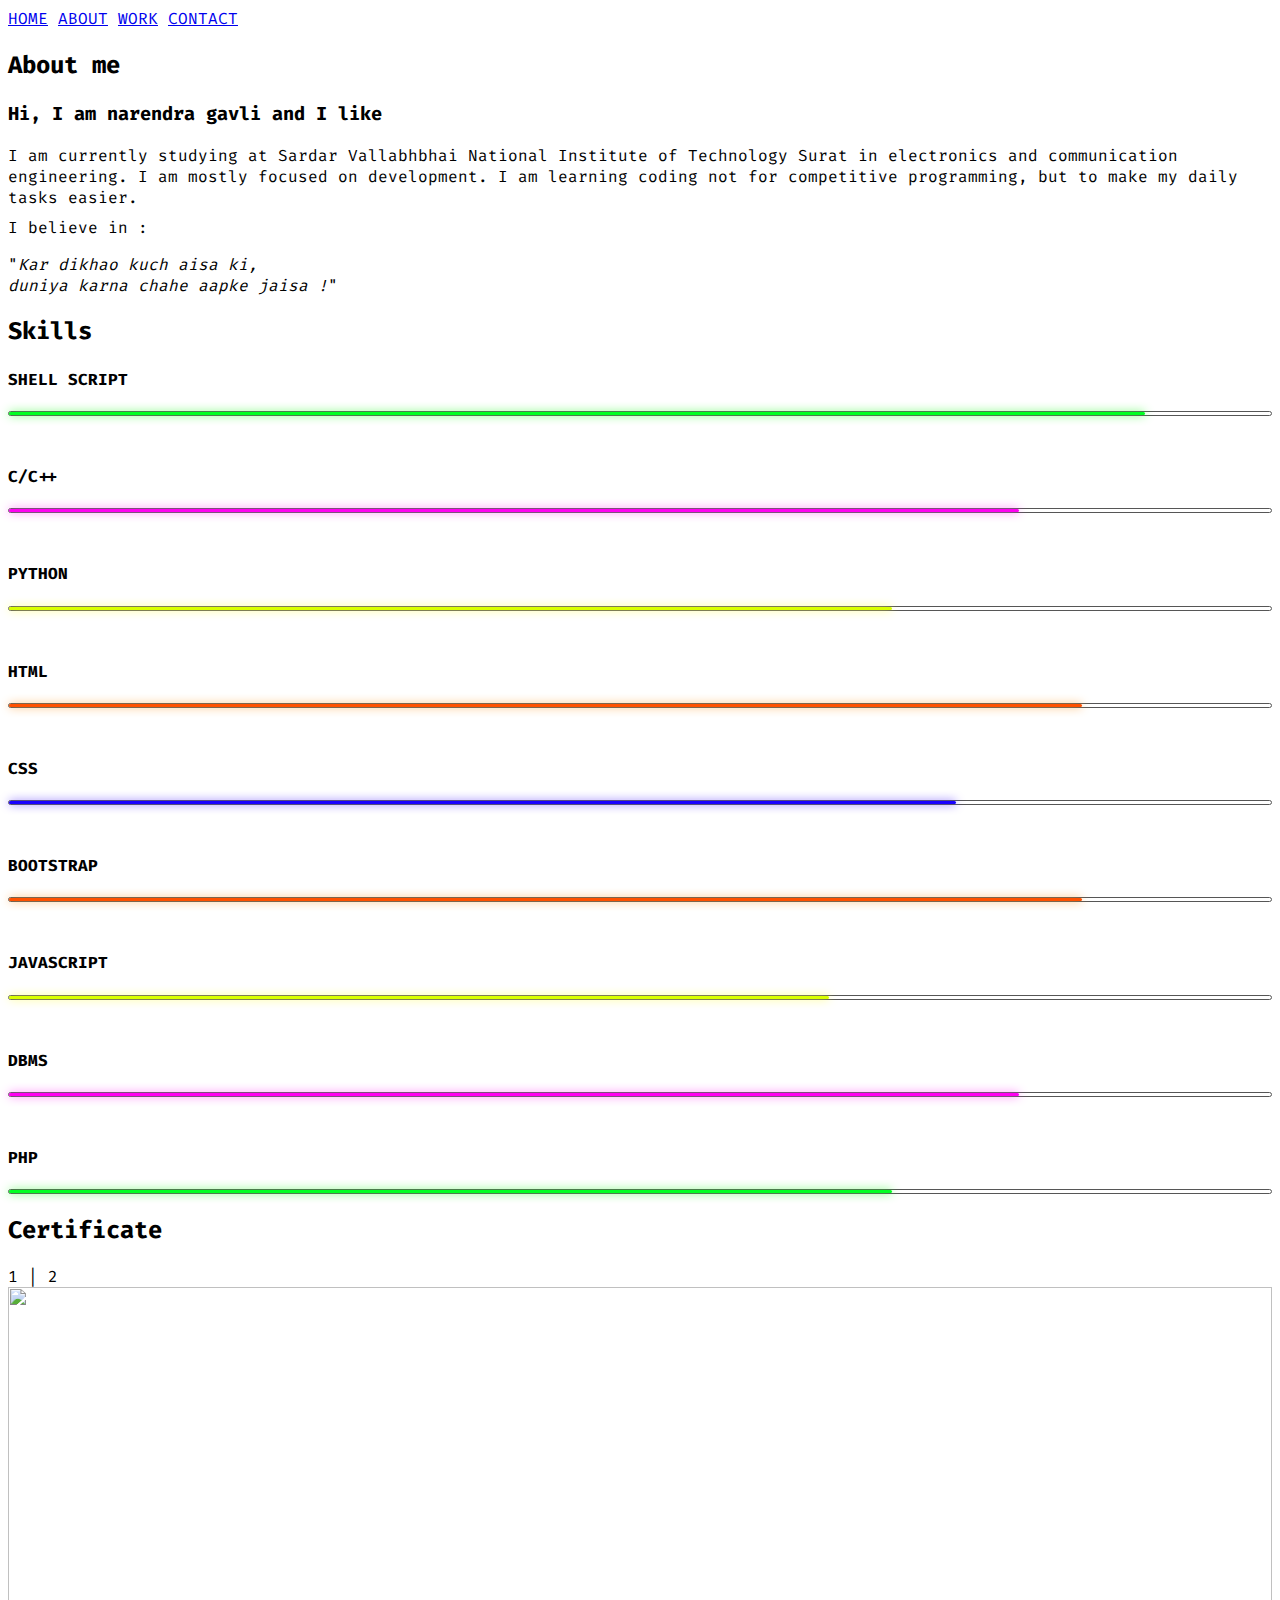
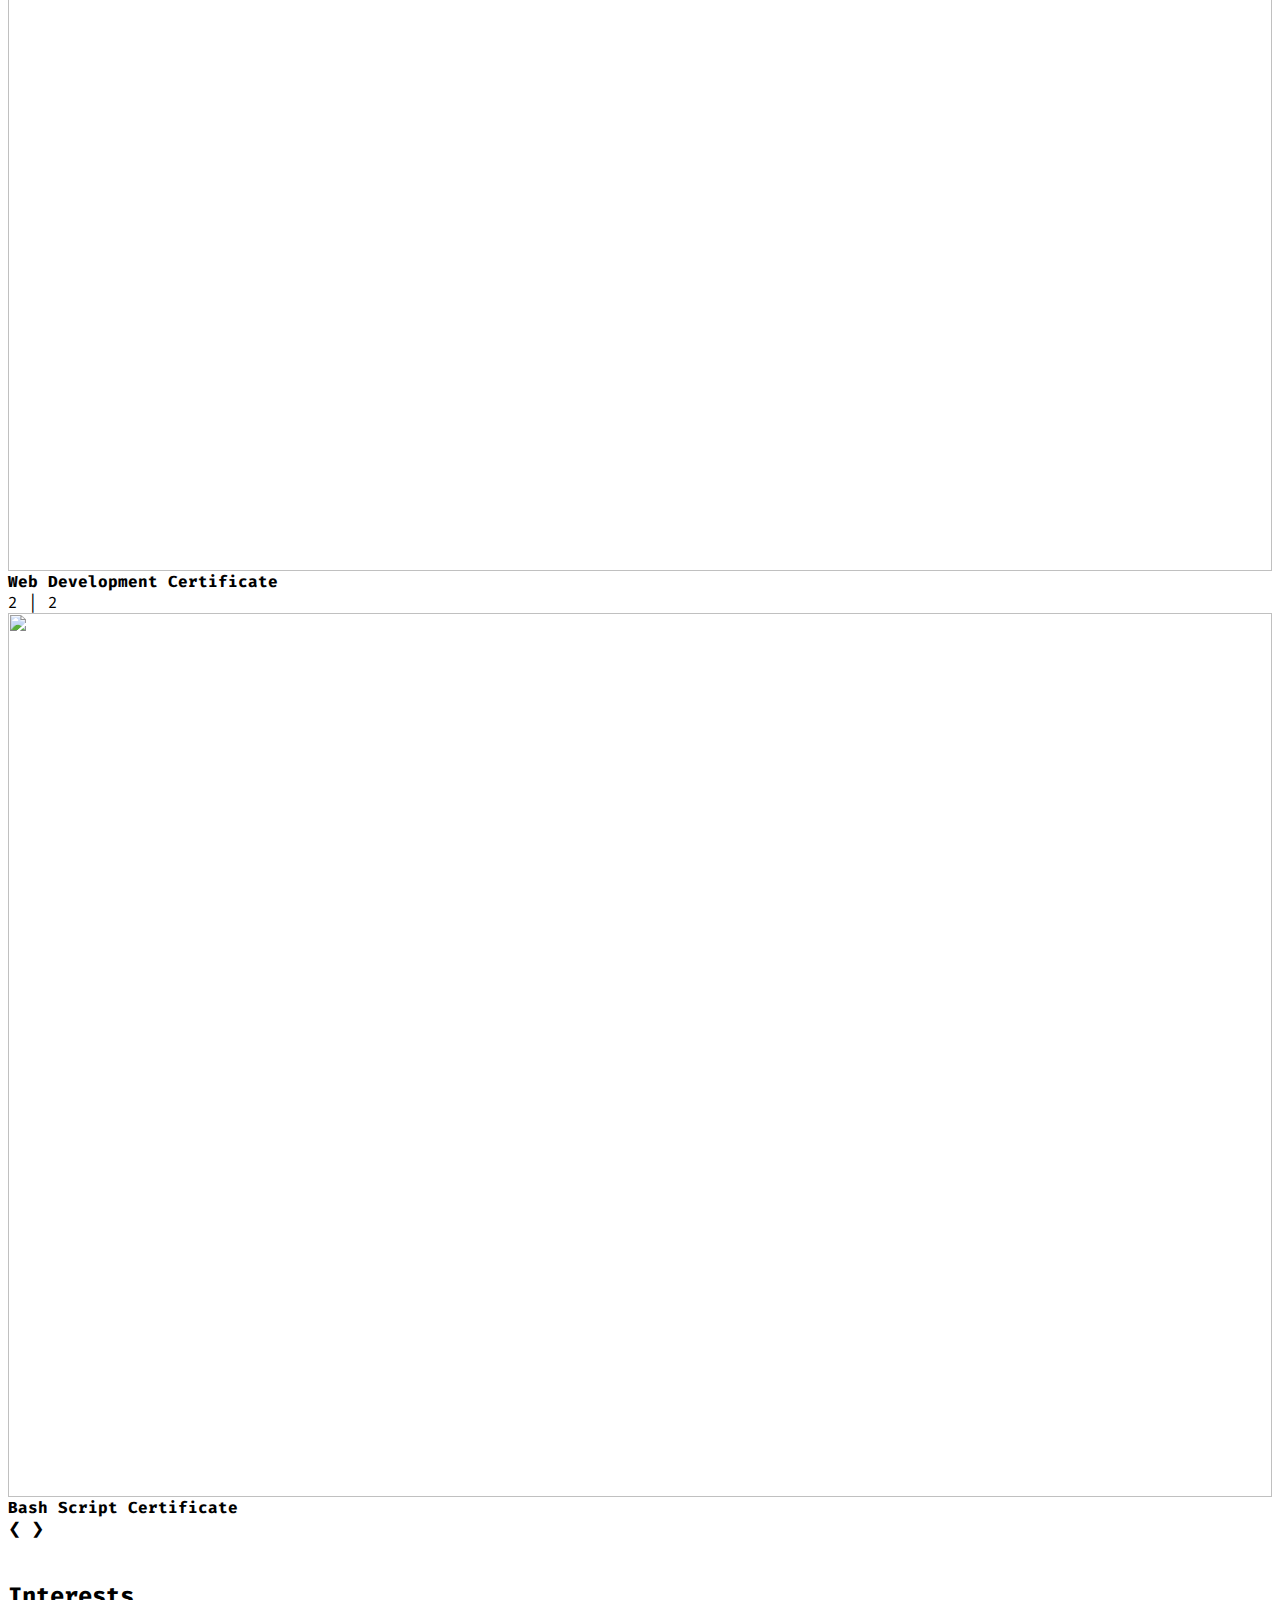
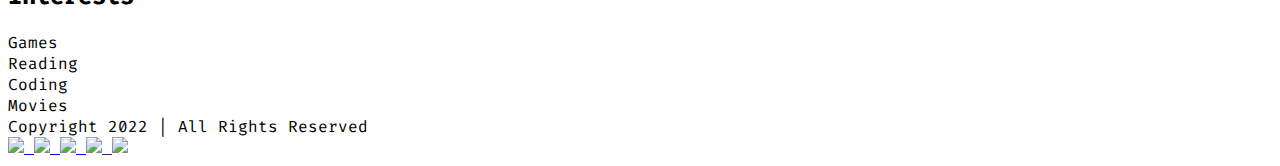
==== about.html @ 9edbbb4c "Update about.html" ====
<html>

<head>
    <title>NAREN | ABOUT</title>
    <link rel="icon" type="image/x-icon" href="./img/site_title_icon/about_icon.png">
    <meta name="viewport" content="width=device-width, initial-scale=1.0">

    <!-- link css file -->
    <link rel="stylesheet" href="./css/navbar.css">
    <link rel="stylesheet" href="./css/slideShow.css">
    <link rel="stylesheet" href="./css/baranimation.css">
    <link rel="stylesheet" href="./css/about.css">
    <link rel="stylesheet" href="./css/footer.css">

    <!-- link google fonts  -->
    <link href="https://fonts.googleapis.com/css2?family=Fira+Code&display=swap" rel="stylesheet">

    <!-- link font awesome -->
    <script src="https://kit.fontawesome.com/91b7a0e05b.js" crossorigin="anonymous"></script>

</head>

<body>
    <!-- navbar -->
    <div class="topnav" id="myTopnav">
        <a href="index.html">HOME</a>
        <a href="about.html" class="active">ABOUT</a>
        <a href="project.html">WORK</a>
        <a href="contact.html">CONTACT</a>
        <a href="javascript:void(0);" class="icon" onclick="myFunction()">
            <i class="fa-solid fa-bars"></i>
        </a>
    </div>

    <!-- main body  -->
    <div class="main_body">
        <!-- about me -->
        <div class="row">
            <h2><i class="fa-solid fa-id-badge"></i> About me</h2>
            <div>
                <h3 class="dev_type">Hi, I am narendra gavli and I like
                    <span class="txt-rotate" data-period="2000"
                        data-rotate='[ "developing.", "coding.", "designing.","playing chess."]'></span>
                </h3>
            </div>
            <div class="aboutme">
                <p style="margin:1vh 0vw ;">
                    I am currently studying at Sardar Vallabhbhai National Institute of Technology Surat in
                    electronics and
                    communication engineering. I am mostly focused on
                    development. I am learning coding not for competitive programming, but to make my daily tasks
                    easier.
                </p>
                I believe in :<br>
                <p class="quote">"<i>Kar dikhao kuch aisa ki,<br>
                        duniya karna chahe aapke jaisa !</i>"</p>
            </div>
        </div>

        <!-- skills -->
        <div class="skills row">
            <h2><i class="fa-solid fa-code"></i> Skills</h2>
            <div class="progress-bar-container">
                <h4>SHELL SCRIPT</h4>
                <div class="progress-bar">
                    <span class="percentage shell_script"></span>
                </div>
            </div>

            <div class="progress-bar-container">
                <h4>C/C++</h4>
                <div class="progress-bar">
                    <span class="percentage c"></span>
                </div>
            </div>

            <div class="progress-bar-container">
                <h4>PYTHON</h4>
                <div class="progress-bar">
                    <span class="percentage python"></span>
                </div>
            </div>

            <div class="progress-bar-container">
                <h4>HTML</h4>
                <div class="progress-bar">
                    <span class="percentage html"></span>
                </div>
            </div>

            <div class="progress-bar-container">
                <h4>CSS</h4>
                <div class="progress-bar">
                    <span class="percentage css"></span>
                </div>
            </div>

            <div class="progress-bar-container">
                <h4>BOOTSTRAP</h4>
                <div class="progress-bar">
                    <span class="percentage bootstrap"></span>
                </div>
            </div>

            <div class="progress-bar-container">
                <h4>JAVASCRIPT</h4>
                <div class="progress-bar">
                    <span class="percentage javascript"></span>
                </div>
            </div>

            <div class="progress-bar-container">
                <h4>DBMS</h4>
                <div class="progress-bar">
                    <span class="percentage dbms"></span>
                </div>
            </div>

            <div class="progress-bar-container">
                <h4>PHP</h4>
                <div class="progress-bar">
                    <span class="percentage php"></span>
                </div>
            </div>
        </div>

        <!-- Certificate -->
        <div class="row">
            <h2><i class="fa-solid fa-file-lines"></i> Certificate</h2>
            <!-- Slideshow container -->
            <div class="slideshow-container">

                <!-- Full-width images with number and caption text -->
                <div class="mySlides fade">
                    <div class="numbertext">1 | 2</div>
                    <img src="./img/certificate/webdev.jpg" style="width:100%">
                    <div class="text"><b>Web Development Certificate</b></div>
                </div>

                <div class="mySlides fade">
                    <div class="numbertext">2 | 2</div>
                    <img src="./img/certificate/bash.jpg" style="width:100%">
                    <div class="text"><b>Bash Script Certificate</b></div>
                </div>

                <!-- Next and previous buttons -->
                <a class="prev" onclick="plusSlides(-1)">&#10094;</a>
                <a class="next" onclick="plusSlides(1)">&#10095;</a>
            </div>
            <br>

            <!-- The dots/circles -->
            <div style="text-align:center">
                <span class="dot" onclick="currentSlide(1)"></span>
                <span class="dot" onclick="currentSlide(2)"></span>
            </div>
        </div>

        <!-- Interests -->
        <div class="row">
            <h2><i class="fa-brands fa-gratipay"></i> Interests</h2>
            <div class="interest">
                <div class="inte_name">
                    <i class="fa-solid fa-chess"></i> Games
                </div>
                <div class="inte_name">
                    <i class="fa-solid fa-book"></i> Reading
                </div>
                <div class="inte_name">
                    <i class="fa-solid fa-code"></i> Coding
                </div>
                <div class="inte_name">
                    <i class="fa-solid fa-film"></i> Movies
                </div>
            </div>

        </div>
    </div>

    <!-- FOOTER -->
    <div class="footer">
        <div class="footer-col-1">
            <span>Copyright 2022 | All Rights Reserved</span>
        </div>
        <div class="footer-col-2">
            <a href="https://github.com/narengavli-svnit-02">
                <img src="./img/footer_icon/github.png" class="footer_logo">
            </a>
            <a href="https://www.linkedin.com/in/narendragavli-svnit/">
                <img src="./img/footer_icon/linkedin.png" class="footer_logo">
            </a>
            <a href="https://www.instagram.com/naren_gavli/">
                <img src="./img/footer_icon/instagram.png" class="footer_logo">
            </a>
            <a href="">
                <img src="./img/footer_icon/gmail.png" class="footer_logo">
            </a>
            <a href="https://twitter.com/naren_gavli">
                <img src="./img/footer_icon/twitter.png" class="footer_logo">
            </a>
        </div>
    </div>

    <!-- link js file -->
    <script src="./js/index.js"></script>
    <script src="./js/slideShow.js"></script>
    <script src="./js/devTypeFun.js"></script>
</body>

</html>
---- css/baranimation.css ----
* {
    box-sizing: border-box;
    font-family: 'Fira Code', monospace;
}

.progress-bar-container:not(:last-child) {
    margin-bottom: 50px;
}

.progress-bar-container h2 {
    color: rgb(238, 238, 238);
    letter-spacing: 1px;
    font-size: 20px;
}

.progress-bar {
    width: 100%;
    height: 5px;
    margin-top: 10px;
    border: 1px solid #565656;
    background-color: white;
    border-radius: 5px;
}

.percentage {
    display: block;
    height: 100%;
    border-radius: 5px;
    animation: progress 1500ms ease-in 1;
}

.shell_script {
    background-color: rgb(0, 255, 34);
    box-shadow: 0 0 10px rgb(51, 248, 51);
    width: 90%;
}

.c {
    background-color: rgb(255, 0, 242);
    box-shadow: 0 0 10px rgb(253, 61, 244);
    width: 80%;
}


.python {
    background-color: rgb(217, 255, 0);
    box-shadow: 0 0 10px rgb(252, 255, 76);
    width: 70%;
}

.html {
    background-color: rgb(255, 81, 0);
    box-shadow: 0 0 10px rgb(248, 157, 53);
    width: 85%;
}

.css {
    background-color: rgb(25, 0, 255);
    box-shadow: 0 0 10px rgb(89, 53, 248);
    width: 75%;
}

.bootstrap {
    background-color: rgb(255, 81, 0);
    box-shadow: 0 0 10px rgb(248, 157, 53);
    width: 85%;
}

.javascript {
    background-color: rgb(217, 255, 0);
    box-shadow: 0 0 10px rgb(252, 255, 76);
    width: 65%;
}

.dbms {
    background-color: rgb(255, 0, 242);
    box-shadow: 0 0 10px rgb(253, 61, 244);
    width: 80%;
}

.php {
    background-color: rgb(0, 255, 34);
    box-shadow: 0 0 10px rgb(51, 248, 51);
    width: 70%;
}

@keyframes progress {
    from {
        width: 0;
    }
}

@media screen and (max-width: 600px) {}
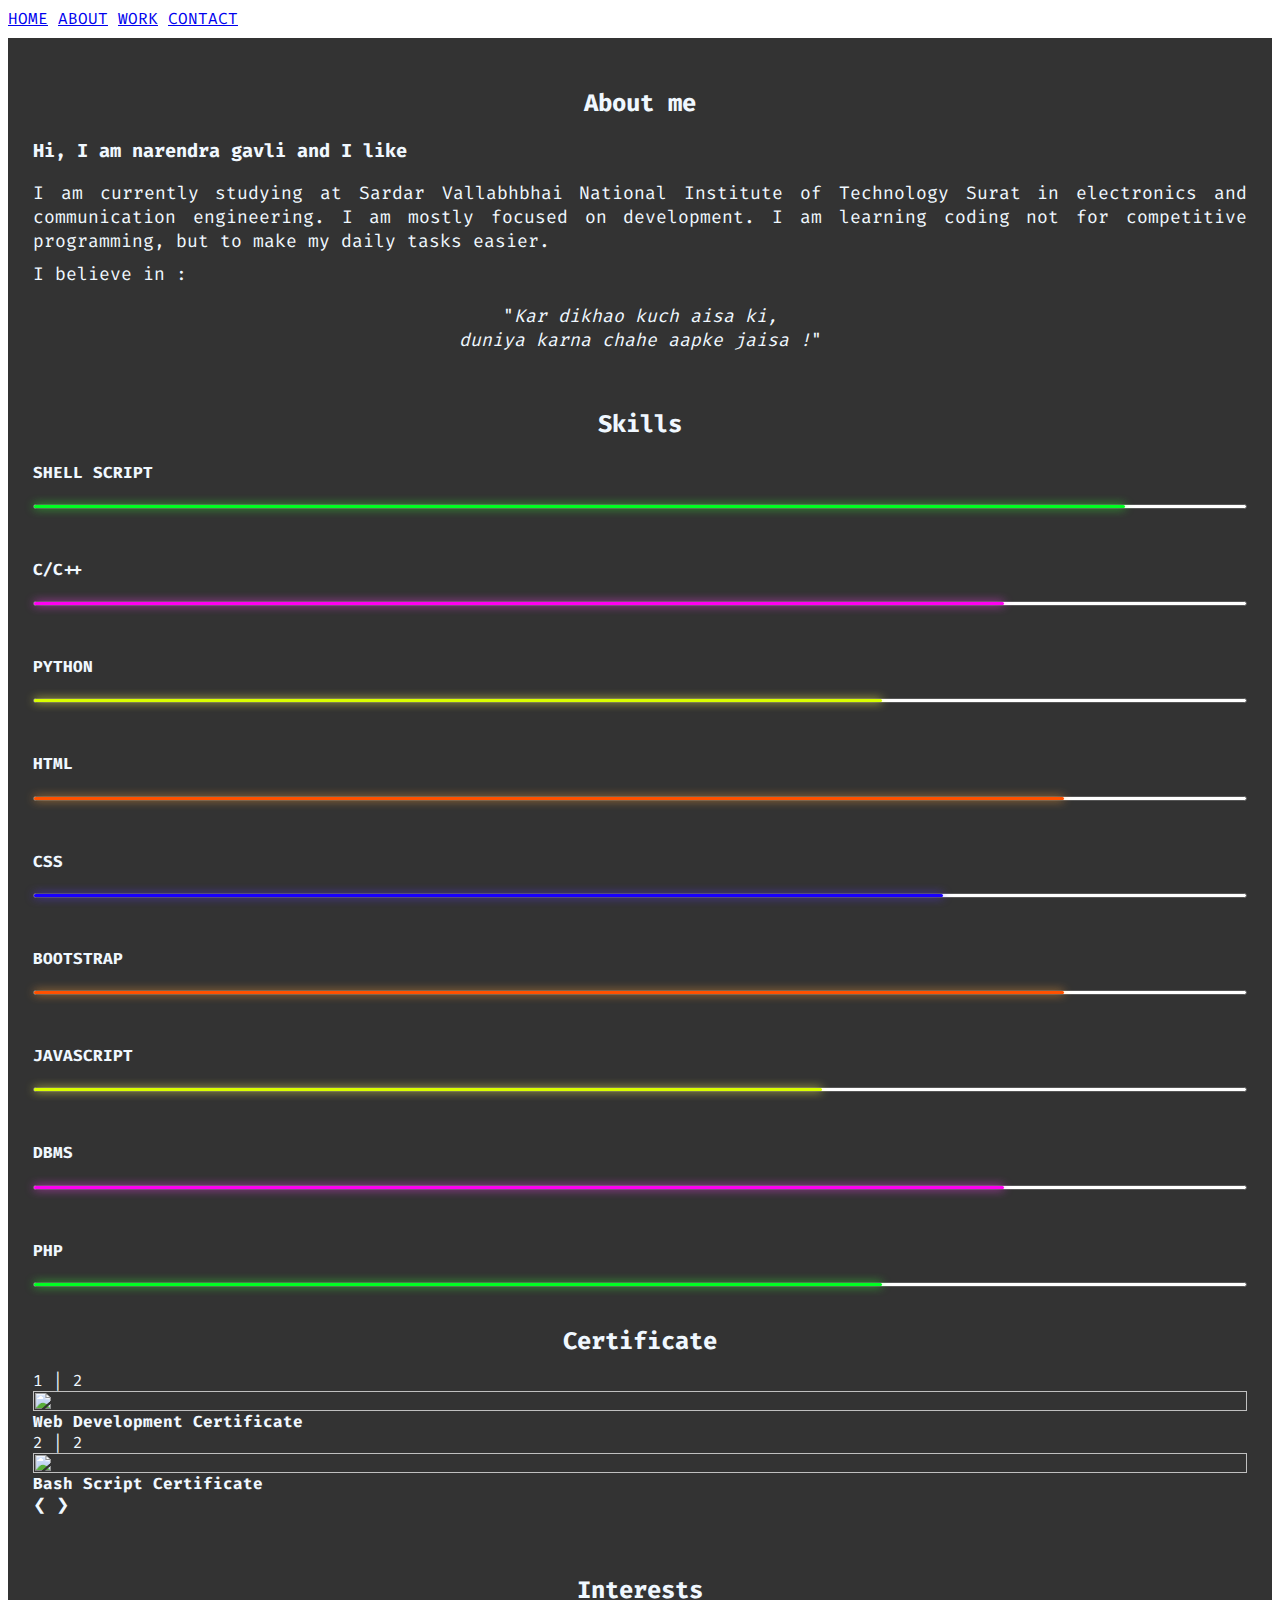
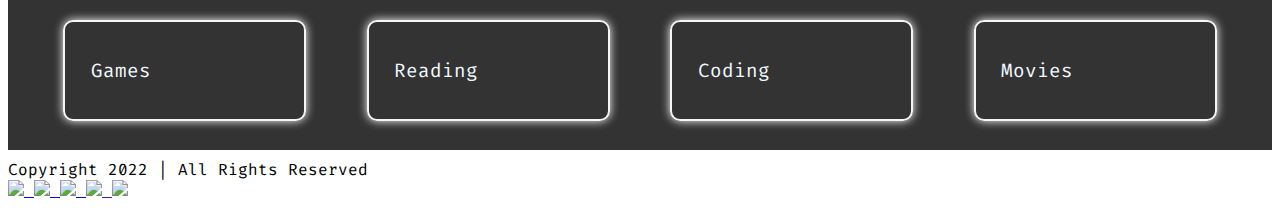
==== commit 760ef1c2: "Update about.html" ====
--- a/about.html
+++ b/about.html
@@ -6,6 +6,8 @@
     <meta name="viewport" content="width=device-width, initial-scale=1.0">
 
     <!-- link css file -->
+    <link rel="stylesheet" href="./css/loader.css">
+
     <link rel="stylesheet" href="./css/navbar.css">
     <link rel="stylesheet" href="./css/slideShow.css">
     <link rel="stylesheet" href="./css/baranimation.css">
@@ -21,6 +23,9 @@
 </head>
 
 <body>
+    <!-- pre loader -->
+    <div id="loader"></div>
+    
     <!-- navbar -->
     <div class="topnav" id="myTopnav">
         <a href="index.html">HOME</a>
@@ -205,6 +210,7 @@
     <script src="./js/index.js"></script>
     <script src="./js/slideShow.js"></script>
     <script src="./js/devTypeFun.js"></script>
+    <script src="./js/loader.js"></script>
 </body>
 
 </html>
--- a/css/about.css
+++ b/css/about.css
@@ -0,0 +1,93 @@
+* {
+  box-sizing: border-box;
+  font-family: 'Fira Code', monospace;
+}
+
+/* main body */
+.main_body {
+  display: flex;
+  flex-direction: column;
+  justify-content: space-between;
+  background-color: #333;
+  color: aliceblue;
+  padding: 20px 25px;
+  margin: 1vh 0vw;
+}
+
+.row {
+  margin: 1vh 0px;
+  width: 100%;
+}
+
+/* about me */
+h2 {
+  text-align: center;
+  margin-bottom: 1.5vh;
+}
+
+.txt-rotate {
+  color: #00fffb;
+}
+
+.aboutme {
+  word-wrap: break-word;
+  font-size: large;
+  text-align: justify;
+  margin: 1vh 0vw;
+}
+
+.quote {
+  text-align: center;
+}
+
+/* interest */
+.interest {
+  width: 100%;
+  display: flex;
+  justify-content: space-around;
+}
+
+.inte_name {
+  width: 20%;
+  font-size: larger;
+  border: solid whitesmoke 2px;
+  box-shadow: 0 0 10px rgb(255, 255, 255);
+  padding: 4vh 2vw;
+  border-radius: 10px;
+}
+
+.inte_name:hover {
+  color: greenyellow;
+  border: solid 2px greenyellow;
+  box-shadow: 0 0 10px rgb(252, 255, 76);
+}
+
+
+/* Media Queries */
+@media screen and (max-width: 840px) {
+
+  /* main body  */
+  .main_body {
+    flex-direction: column;
+    font-size: 2vh;
+  }
+
+  .aboutme {
+    font-size: medium;
+  }
+
+  .interest {
+    flex-direction: column;
+  }
+
+  .inte_name {
+    text-align: center;
+    width: 100%;
+    margin: 2vh 0vw;
+  }
+
+  .dev_type {
+    font-size: large;
+  }
+
+}
